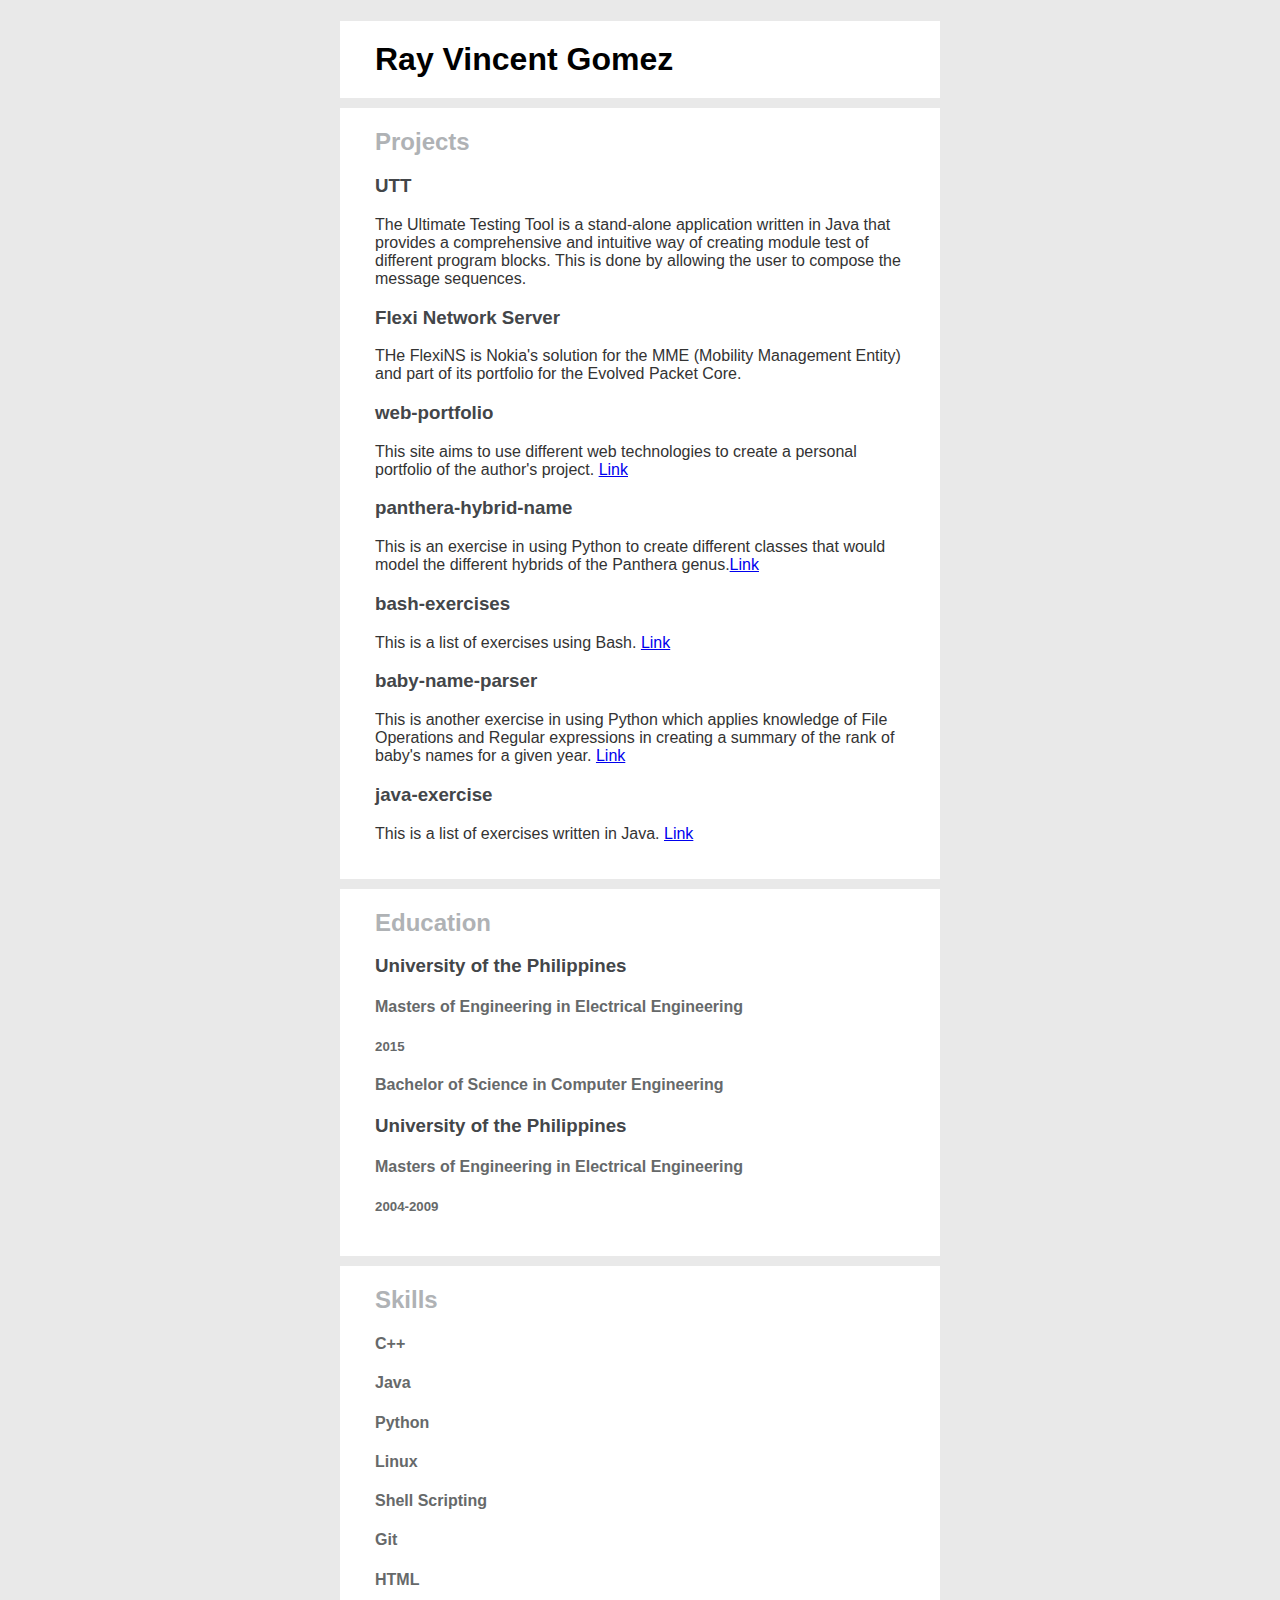
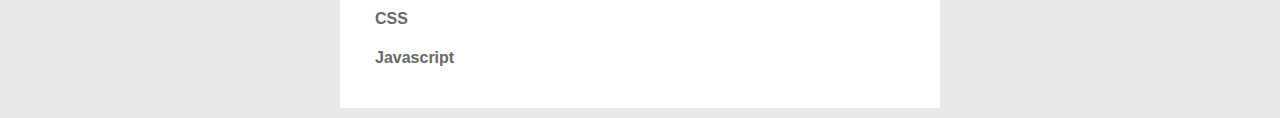
==== index.html @ c215c53e "fix format" ====
<!DOCTYPE html>
<html lang="en">
<head>
    <meta charset="UTF-8">
    <title>gomez' portfolio</title>
    <link rel="stylesheet" type="text/css" href="main.css">

</head>
<body>
<div class="container">
    <div class="column-center">
        <h1 class="data">Ray Vincent Gomez</h1>

        <div class="data">
            <h2>Projects</h2>

            <h3>UTT</h3>

            <p>The Ultimate Testing Tool is a stand-alone application written in Java that provides a comprehensive and
                intuitive
                way of
                creating module test of different program blocks. This is done by allowing the user to compose the
                message
                sequences.</p>

            <h3>Flexi Network Server</h3>

            <p>THe FlexiNS is Nokia's solution for the MME (Mobility Management Entity) and part of its portfolio for
                the Evolved
                Packet Core.</p>

            <h3>web-portfolio</h3>

            <p>This site aims to use different web technologies to create a personal portfolio of the author's project.
                <a href="https://github.com/raygomez/web-portfolio">Link</a>
            </p>


            <h3>panthera-hybrid-name</h3>

            <p>This is an exercise in using Python to create different classes that would model the different hybrids of
                the Panthera
                genus.<a href="https://github.com/raygomez/panthera-hybrid-name">Link</a>
            </p>

            <h3>bash-exercises</h3>

            <p>
                This is a list of exercises using Bash.
                <a href="https://github.com/raygomez/bash-exercises">Link</a>
            </p>


            <h3>baby-name-parser</h3>

            <p>
                This is another exercise in using Python which applies knowledge of File Operations and Regular
                expressions in creating
                a summary of the rank of baby's names for a given year.
                <a href="https://github.com/raygomez/baby-name-parser">Link</a>
            </p>

            <h3>java-exercise</h3>

            <p>
                This is a list of exercises written in Java.
                <a href="https://github.com/raygomez/java-exercise">Link</a>
            </p>
        </div>
        <div class="data">
            <h2>Education</h2>

            <h3>University of the Philippines</h3>
            <h4>Masters of Engineering in Electrical Engineering</h4>
            <h5>2015</h5>
            <h4>Bachelor of Science in Computer Engineering</h4>

            <h3>University of the Philippines</h3>
            <h4>Masters of Engineering in Electrical Engineering</h4>
            <h5>2004-2009</h5>
        </div>
        <div class="data">
            <h2>Skills</h2>
            <h4>C++</h4>
            <h4>Java</h4>
            <h4>Python</h4>
            <h4>Linux</h4>
            <h4>Shell Scripting</h4>
            <h4>Git</h4>
            <h4>HTML</h4>
            <h4>CSS</h4>
            <h4>Javascript</h4>
        </div>
    </div>
</div>


</body>
</html>
---- main.css ----
body {
    background-color:#E9E9E9;
    font-family: Arial,sans-serif;

}

.data {
    background-color:white;
    padding-top: 20px;
    padding-bottom: 20px;
    padding-left: 35px;
    padding-right: 35px;
    margin-bottom: 10px;

}
.column-center {
    width:600px;
    margin:0 auto;
}

h2 {
    color: #AFB2B5;
    margin-top: 0;
    margin-bottom: 0;

}

h3 {
    color: #434649;
}

h4{
    color: #66696A;
}

h5{
    color: #66696A;
}

p {
    color: #333;
}
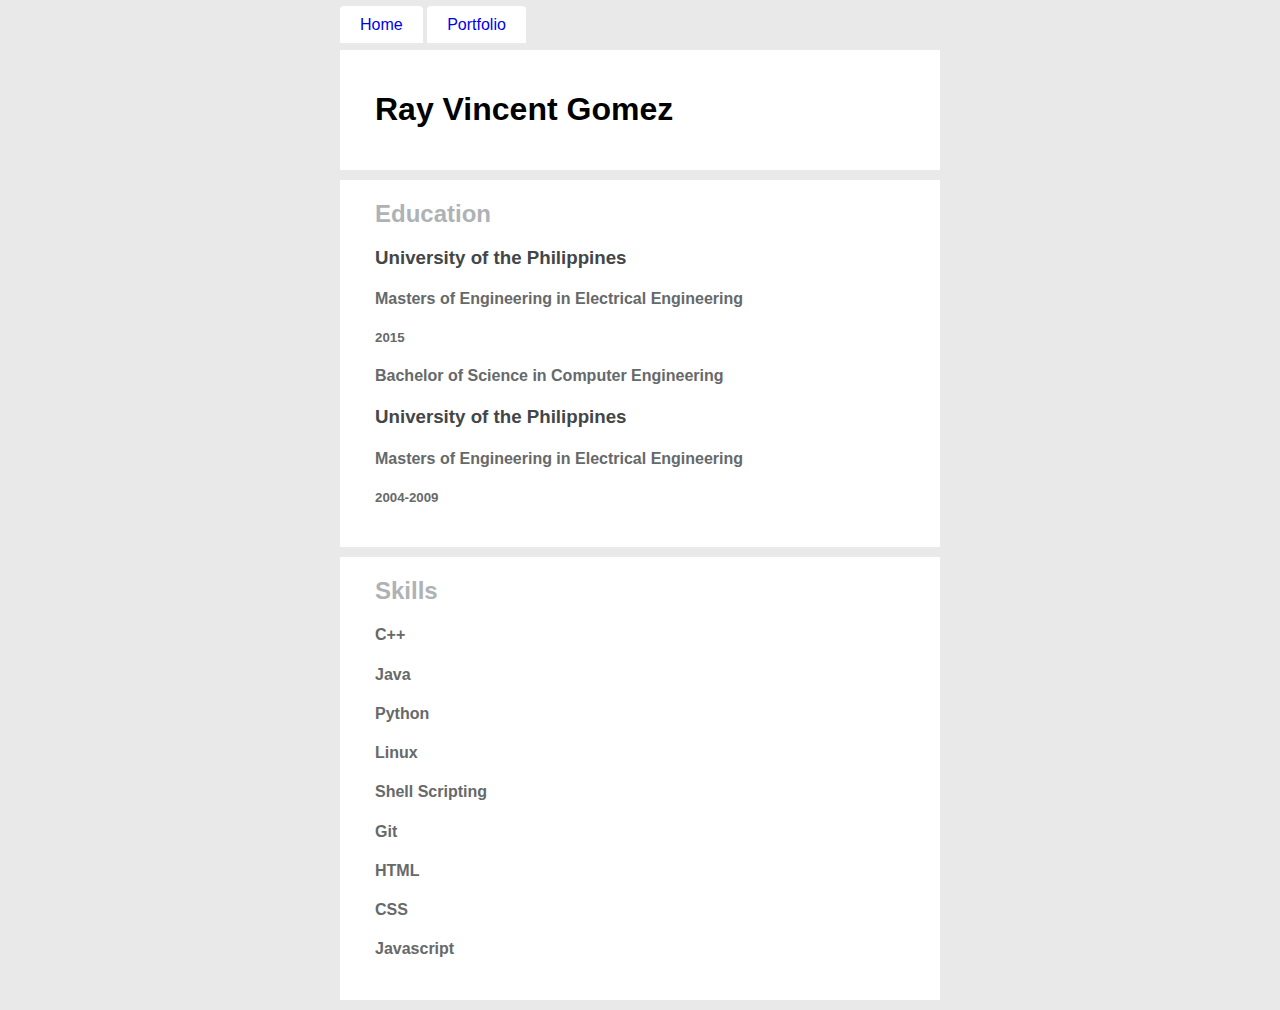
==== commit 4e6fcb3a: "add menu bar" ====
--- a/index.html
+++ b/index.html
@@ -9,63 +9,16 @@
 <body>
 <div class="container">
     <div class="column-center">
-        <h1 class="data">Ray Vincent Gomez</h1>
+
+        <div>
+            <ul id="menu">
+                <li><a href="index.html">Home</a></li>
+                <li><a href="portfolio.html">Portfolio</a></li>
+            </ul>
+        </div>
 
         <div class="data">
-            <h2>Projects</h2>
-
-            <h3>UTT</h3>
-
-            <p>The Ultimate Testing Tool is a stand-alone application written in Java that provides a comprehensive and
-                intuitive
-                way of
-                creating module test of different program blocks. This is done by allowing the user to compose the
-                message
-                sequences.</p>
-
-            <h3>Flexi Network Server</h3>
-
-            <p>THe FlexiNS is Nokia's solution for the MME (Mobility Management Entity) and part of its portfolio for
-                the Evolved
-                Packet Core.</p>
-
-            <h3>web-portfolio</h3>
-
-            <p>This site aims to use different web technologies to create a personal portfolio of the author's project.
-                <a href="https://github.com/raygomez/web-portfolio">Link</a>
-            </p>
-
-
-            <h3>panthera-hybrid-name</h3>
-
-            <p>This is an exercise in using Python to create different classes that would model the different hybrids of
-                the Panthera
-                genus.<a href="https://github.com/raygomez/panthera-hybrid-name">Link</a>
-            </p>
-
-            <h3>bash-exercises</h3>
-
-            <p>
-                This is a list of exercises using Bash.
-                <a href="https://github.com/raygomez/bash-exercises">Link</a>
-            </p>
-
-
-            <h3>baby-name-parser</h3>
-
-            <p>
-                This is another exercise in using Python which applies knowledge of File Operations and Regular
-                expressions in creating
-                a summary of the rank of baby's names for a given year.
-                <a href="https://github.com/raygomez/baby-name-parser">Link</a>
-            </p>
-
-            <h3>java-exercise</h3>
-
-            <p>
-                This is a list of exercises written in Java.
-                <a href="https://github.com/raygomez/java-exercise">Link</a>
-            </p>
+            <h1>Ray Vincent Gomez</h1>
         </div>
         <div class="data">
             <h2>Education</h2>
--- a/main.css
+++ b/main.css
@@ -11,13 +11,55 @@
     padding-left: 35px;
     padding-right: 35px;
     margin-bottom: 10px;
+}
+.column-left{
+    float: left;
+    width: 20%;
+}
+
+.menu {
+    width: 100%;
+}
+
+ul {
+    list-style: none;
+    width: 100%;
+    padding-left: 0;
+}
+
+.menuitem {
+    background-color:white;
+    padding-top: 10px;
+    padding-bottom: 10px;
+    padding-left: 10px;
+    padding-right: 10px;
+    margin-bottom: 5px;
+    margin-right: 5px;
 
 }
-.column-center {
-    width:600px;
-    margin:0 auto;
+.column-right{
+    float: right;
+    width: 20%;
 }
 
+.column-center{
+    width:600px;
+    margin:0 auto;}
+
+ul#menu {
+    padding: 0;
+}
+
+ul#menu li {
+    display: inline;
+}
+
+ul#menu li a {
+    background-color: white;
+    padding: 10px 20px;
+    text-decoration: none;
+    border-radius: 4px 4px 0 0;
+}
 h2 {
     color: #AFB2B5;
     margin-top: 0;
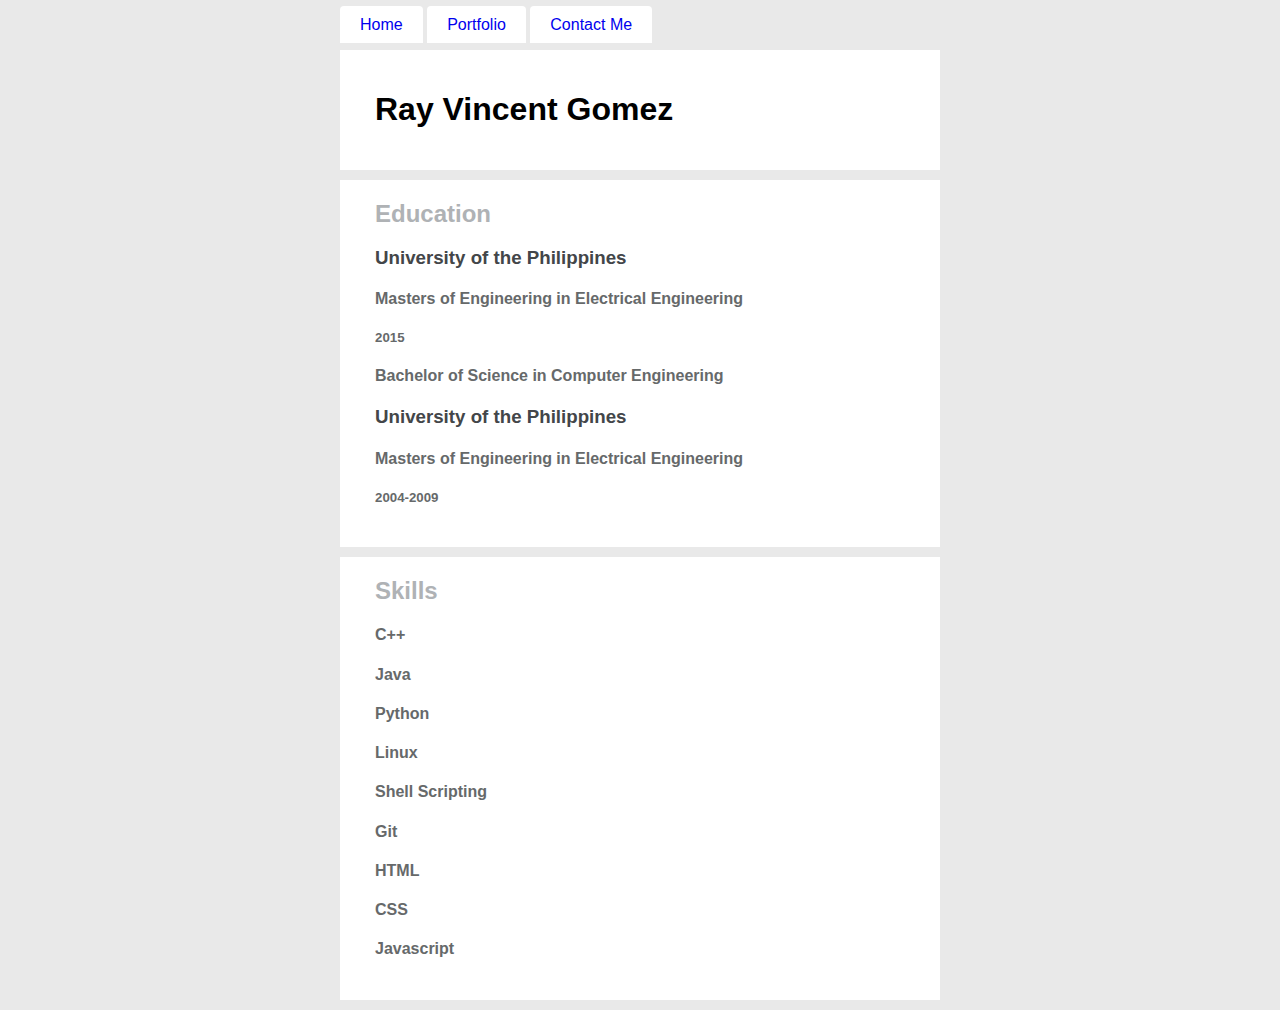
==== commit 1e65a5d4: "added contact.html" ====
--- a/index.html
+++ b/index.html
@@ -14,6 +14,7 @@
             <ul id="menu">
                 <li><a href="index.html">Home</a></li>
                 <li><a href="portfolio.html">Portfolio</a></li>
+                <li><a href="contact.html">Contact Me</a></li>
             </ul>
         </div>
 
